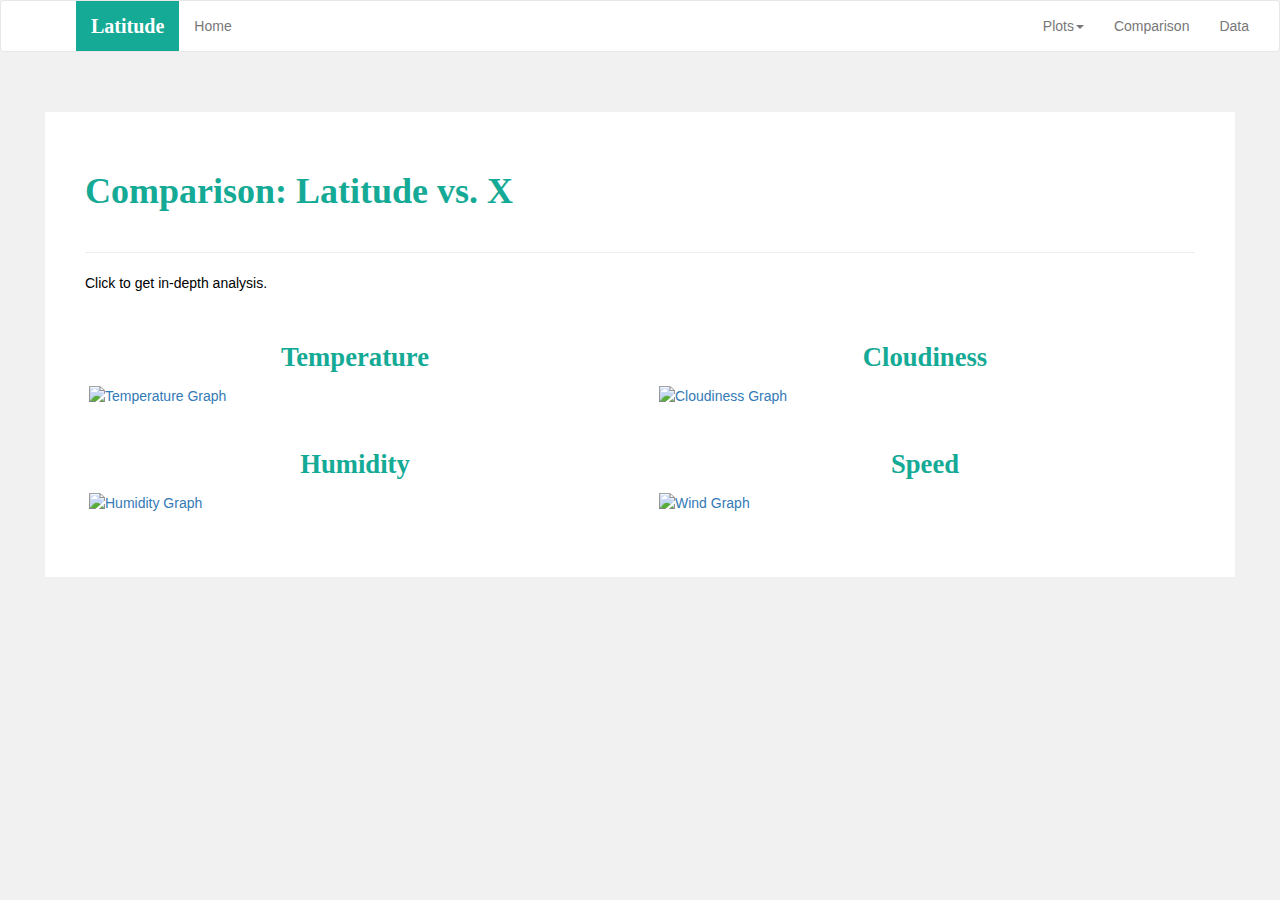
==== comparison.html @ 01b657f1 "first" ====
<!DOCTYPE html>
<html lang="en-us">
<head>
  <meta charset="UTF-8">
  <title>Latitude Comparison</title>
  <script src="https://ajax.googleapis.com/ajax/libs/jquery/3.2.1/jquery.min.js"></script>
  <link rel="stylesheet" href="https://maxcdn.bootstrapcdn.com/bootstrap/3.3.7/css/bootstrap.min.css">
  <script src="https://maxcdn.bootstrapcdn.com/bootstrap/3.3.7/js/bootstrap.min.js"></script>
  <script src='https://cdnjs.cloudflare.com/ajax/libs/twitter-bootstrap/4.0.0-alpha.6/js/bootstrap.min.js'></script>
  <link rel="stylesheet" href="styles.css">
</head>

<body class="background">
    <nav class="navbar navbar-default">
        <div class="container-fluid">
            <!-- Brand and toggle get grouped for better mobile display -->
            <div class="navbar-header">
                <button type="button" class="navbar-toggle collapsed" data-toggle="collapse" data-target="#bs-example-navbar-collapse-1" aria-expanded="false">
                    <span class="sr-only">Toggle navigation</span>
                    <span class="icon-bar"></span>
                    <span class="icon-bar"></span>
                    <span class="icon-bar"></span>
                </button>
                <a class="navbar-brand" id="latitude-brand" href="index.html" style="margin-left: 60px"><strong>Latitude</strong></a>
            </div>
            <!-- Collect the nav links, forms, and other content for toggling -->
            <div class="collapse navbar-collapse" id="bs-example-navbar-collapse-1">
                <ul class="nav navbar-nav">
                    <li><a href="https://mattmurphey25.github.io/">Home</a></li>
                </ul>
                <ul class="nav navbar-nav navbar-right">
                    <li class="dropdown">
                        <a href="#" class="dropdown-toggle" data-toggle="dropdown" role="button" aria-haspopup="true" aria-expanded="false">Plots<span class="caret"></span></a>
                        <ul class="dropdown-menu">
                            <li><a href="temperature.html">Temperature</a></li>
                            <li><a href="cloudiness.html">Cloudiness</a></li>
                            <li><a href="humidity.html">Humidity</a></li>
                            <li><a href="wind.html">Wind</a></li>
                        </ul>
                    </li>
                    <li><a href="comparison.html">Comparison</a></li>
                    <li><a href="data.html">Data</a></li>
                </ul>
            </div>
        </div>
    </nav>
    <div class="container-fluid container-fluid-1" class="clearfix">
        <div class="row">
            <div class="col-lg-12">
                <div class="box">
                    <h1><strong>Comparison: Latitude vs. X</strong></h1>
                    <hr>
                    <p>Click to get in-depth analysis.</p>
                    <div class="row row-1">
                        <div class="col-lg-6 col-sm-12">
                            <h3 style="text-align: center"><strong>Temperature</strong></h3>
                            <a href="temperature.html" class="thumbnail">
                                <img src="Resources\Latitude_Temperature.png" alt="Temperature Graph">
                            </a>
                        </div>
                        <div class="col-lg-6 col-sm-12">
                            <h3 style="text-align: center"><strong>Cloudiness</strong></h3>
                            <a href="cloudiness.html" class="thumbnail">
                                <img src="Resources\Latitude_Cloudiness.png" alt="Cloudiness Graph">
                            </a>
                        </div>
                        <div class="col-lg-6 col-sm-12">
                            <h3 style="text-align: center"><strong>Humidity</strong></h3>
                            <a href="humidity.html" class="thumbnail">
                                <img src="Resources\Latitude_Humidity.png" alt="Humidity Graph">
                            </a>
                        </div>
                        <div class="col-lg-6 col-sm-12">
                            <h3 style="text-align: center"><strong>Speed</strong></h3>
                            <a href="wind.html" class="thumbnail">
                                <img src="Resources\Latitude_Wind.png" alt="Wind Graph">
                            </a>
                        </div>
                    </div>
                </div>
            </div>
        </div>
    </div>    
</body>

</html>
---- styles.css ----
.box {
    box-sizing: border-box;
    color: #14aa96;
    background: #fff;
    padding: 40px;
    margin-top: 20px;
}

.row {
    padding-top: 20px;
}

.background {
    background: #f1f1f1;
}

.navbar {
    background: white;
}

.text {
    color: black;
    line-height: 2;
    font-size: 14pt;
    padding-top: 40px;
    padding-bottom: 20px;
}

table {
    color: black;
    border: none;
    padding: 20px;
}

p {
    color: black;
}

h1 {
    font-family: "Times New Roman", Times, serif;
    margin-bottom: 40px;
}

h2 {
    font-family: "Times New Roman", Times, serif;
    margin-bottom: 40px;
}

h3 {
    font-family: "Times New Roman", Times, serif;
    font-size: 20pt;
}

#latitude-brand {
    font-family: "Times New Roman", Times, serif;
    background-color: #14aa96;
    color: white;
    font-size: 20px;
}


.thumbnail {
    border: none;
}

.center {
    display: block;
    margin-left: auto;
    margin-right: auto;
    width: 50%;
    height: 480px;
    width: 620px;
}

@media (min-width: 992px) {
    .container-fluid-1 {
        margin-left: 30px;
        margin-right: 30px;
    }
}

@media (max-width: 767px) {
    .navbar-header {
        background-color: #14aa96;
    }

    .box-1 {
        padding: 10px;
    }
}
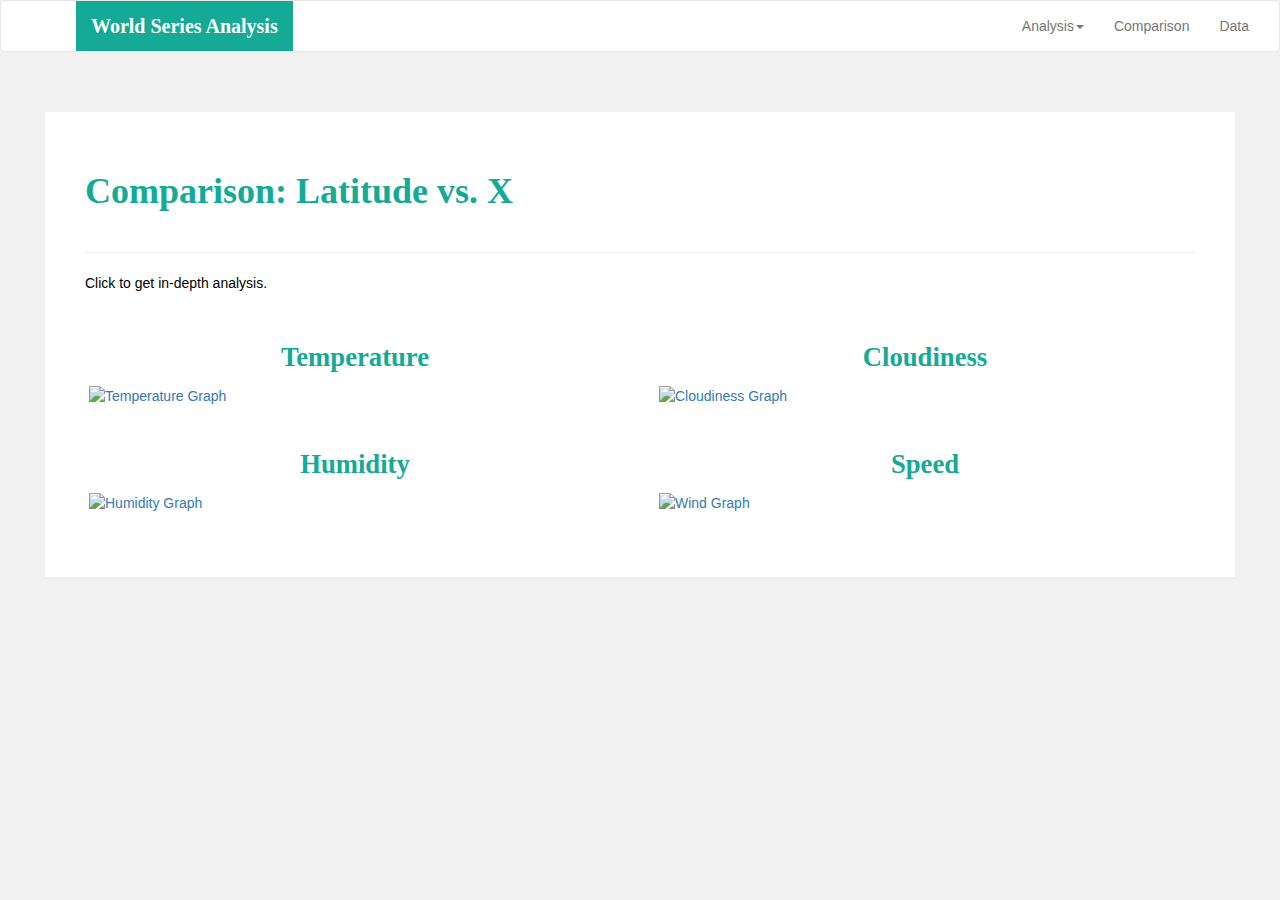
==== commit 268849b1: "second" ====
--- a/comparison.html
+++ b/comparison.html
@@ -2,7 +2,7 @@
 <html lang="en-us">
 <head>
   <meta charset="UTF-8">
-  <title>Latitude Comparison</title>
+  <title>World Series Analysis</title>
   <script src="https://ajax.googleapis.com/ajax/libs/jquery/3.2.1/jquery.min.js"></script>
   <link rel="stylesheet" href="https://maxcdn.bootstrapcdn.com/bootstrap/3.3.7/css/bootstrap.min.css">
   <script src="https://maxcdn.bootstrapcdn.com/bootstrap/3.3.7/js/bootstrap.min.js"></script>
@@ -21,21 +21,16 @@
                     <span class="icon-bar"></span>
                     <span class="icon-bar"></span>
                 </button>
-                <a class="navbar-brand" id="latitude-brand" href="index.html" style="margin-left: 60px"><strong>Latitude</strong></a>
+                <a class="navbar-brand" id="latitude-brand" href="index.html" style="margin-left: 60px"><strong>World Series Analysis</strong></a>
             </div>
             <!-- Collect the nav links, forms, and other content for toggling -->
             <div class="collapse navbar-collapse" id="bs-example-navbar-collapse-1">
-                <ul class="nav navbar-nav">
-                    <li><a href="https://mattmurphey25.github.io/">Home</a></li>
-                </ul>
                 <ul class="nav navbar-nav navbar-right">
                     <li class="dropdown">
-                        <a href="#" class="dropdown-toggle" data-toggle="dropdown" role="button" aria-haspopup="true" aria-expanded="false">Plots<span class="caret"></span></a>
+                        <a href="#" class="dropdown-toggle" data-toggle="dropdown" role="button" aria-haspopup="true" aria-expanded="false">Analysis<span class="caret"></span></a>
                         <ul class="dropdown-menu">
-                            <li><a href="temperature.html">Temperature</a></li>
-                            <li><a href="cloudiness.html">Cloudiness</a></li>
-                            <li><a href="humidity.html">Humidity</a></li>
-                            <li><a href="wind.html">Wind</a></li>
+                            <li><a href="machine.html">Machine Results</a></li>
+                            <li><a href="human.html">Human Results</a></li>
                         </ul>
                     </li>
                     <li><a href="comparison.html">Comparison</a></li>
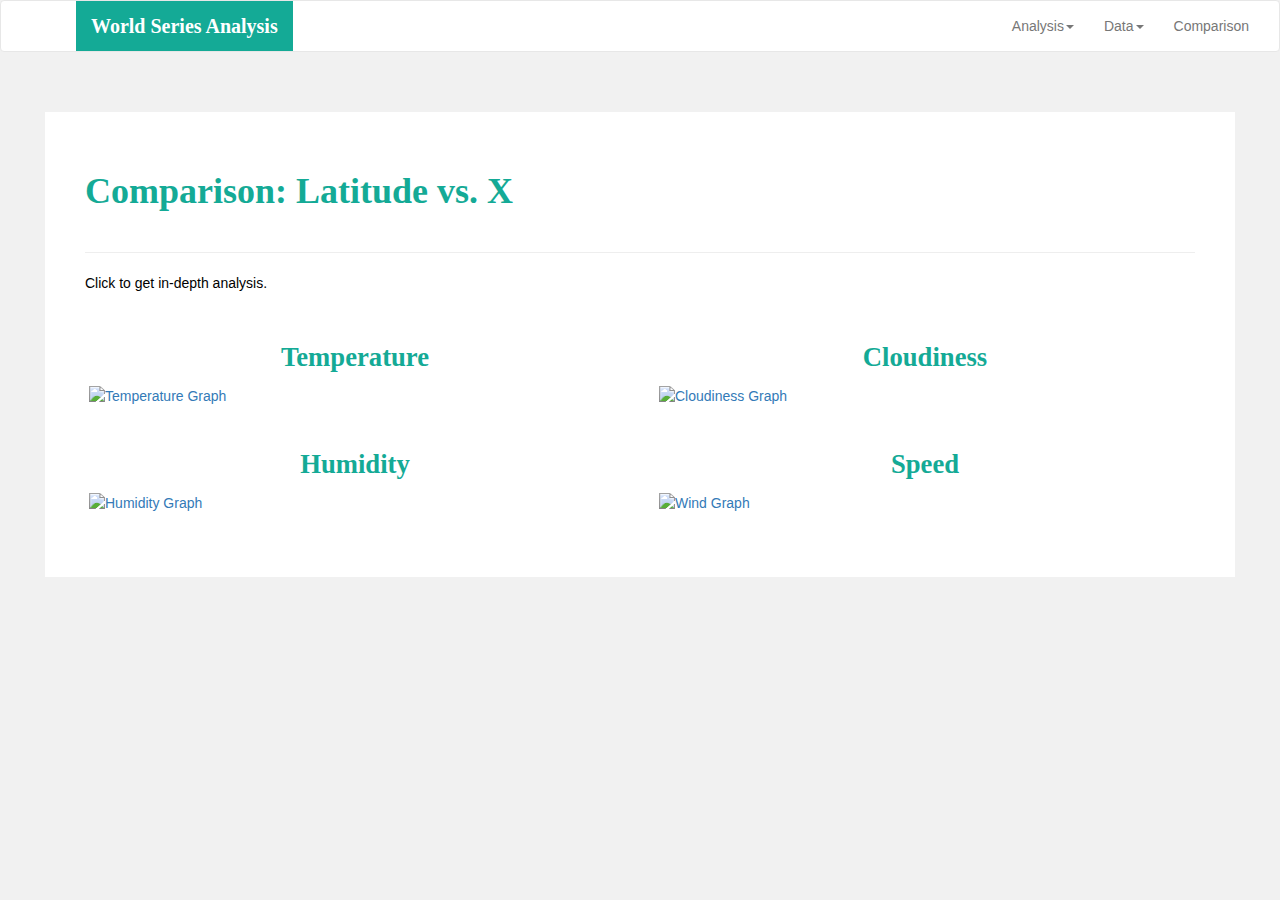
==== commit 6333e3a1: "third" ====
--- a/comparison.html
+++ b/comparison.html
@@ -33,8 +33,14 @@
                             <li><a href="human.html">Human Results</a></li>
                         </ul>
                     </li>
+                    <li class="dropdown">
+                        <a href="#" class="dropdown-toggle" data-toggle="dropdown" role="button" aria-haspopup="true" aria-expanded="false">Data<span class="caret"></span></a>
+                        <ul class="dropdown-menu">
+                            <li><a href="machinedata.html">Machine Results</a></li>
+                            <li><a href="humandata.html">Human Results</a></li>
+                        </ul>
+                    </li>
                     <li><a href="comparison.html">Comparison</a></li>
-                    <li><a href="data.html">Data</a></li>
                 </ul>
             </div>
         </div>
